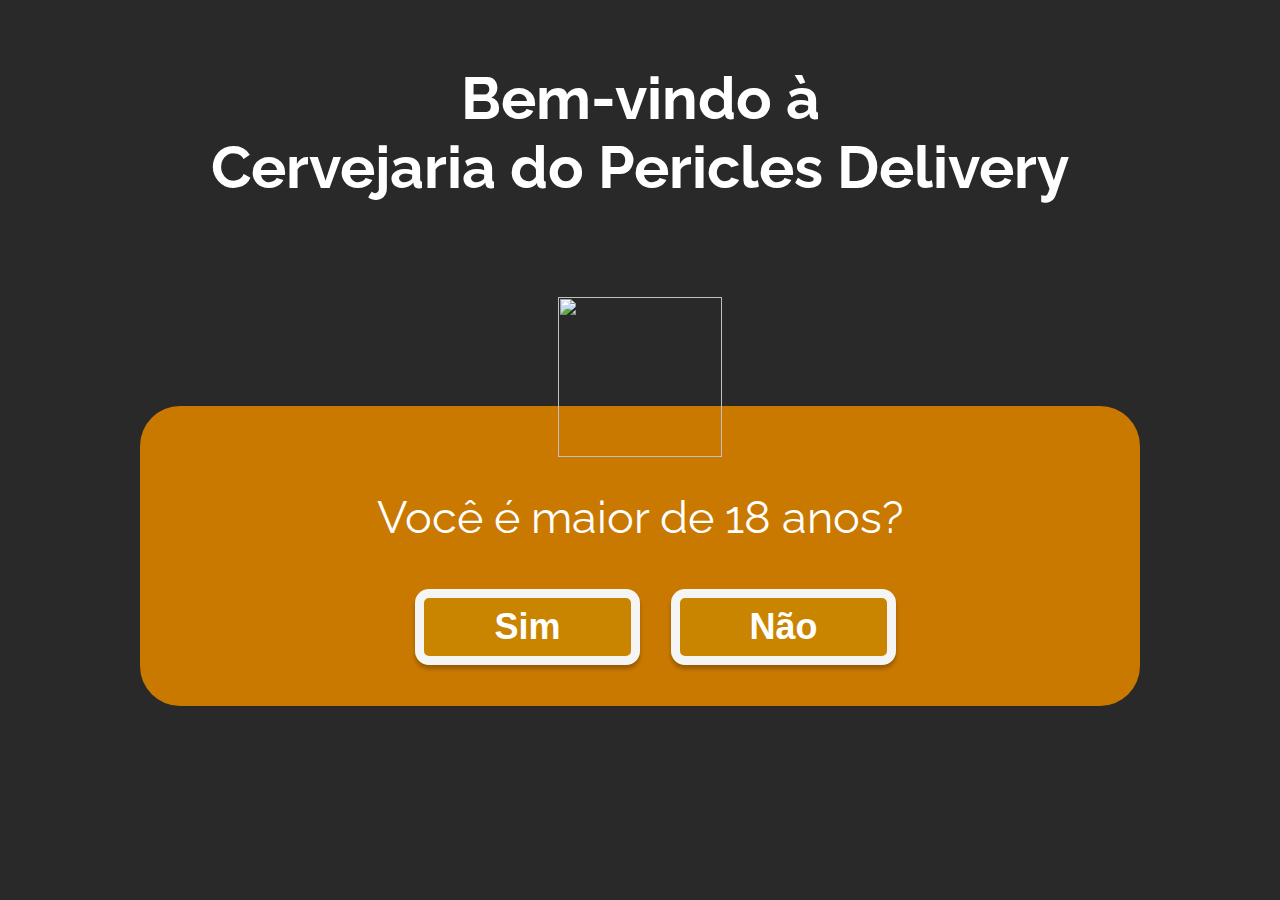
==== index.html @ bf583474 "Projeto dinamico aula03  03/12/2022" ====
<!DOCTYPE html>
<html lang="en">

<head>
    <meta charset="UTF-8">
    <meta http-equiv="X-UA-Compatible" content="IE=edge">
    <meta name="viewport" content="width=device-width, initial-scale=1.0">
    <title>Cervejaria do Pericles Delivery</title>
    <link rel="stylesheet" href="/assets/css/styles.css">
</head>

<body>
    <header>
        <h1>Bem-vindo à <br>Cervejaria do Pericles Delivery</h1>
        <p id="nome"></p>
    </header>

    <section id="contentSpam">
        <img src="/assets/img/cerveja.svg" alt="">

        <div class="spam">
            <p>Você é maior de 18 anos?</p>

            <div id="selectbtn">
                <button type="submit" id="sim" >Sim</button>
                <button type="submit"id="Não">Não</button>
            </div>
        </div>


        <script src="/assets/js/script.js"></script>

</body>

</html>
---- assets/css/styles.css ----
@import url('https://fonts.googleapis.com/css2?family=Raleway:wght@100;200;300;600&display=swap');



body {
    display: flex;
    margin: 0px;
    padding: 0px;
    align-items: center;
    text-align: center;
    justify-content: center;
    flex-direction: column;
    background: rgba(0, 0, 0, 0.84);
    font-family: 'Raleway', sans-serif;


}

h1 {
    margin-top: 4rem;
    color: #FFFFFF;
    font-style: normal;
    font-weight: 700;
    font-size: 59px;
    line-height: 69px;
    text-align: center;
}

button {

    box-sizing: border-box;
    width: 225px;
    height: 76px;
    background: #CA8500;
    border: 9px solid #F5F5F5;
    box-shadow: 0px 4px 4px rgba(0, 0, 0, 0.25);
    border-radius: 14px;
    font-weight: 600;
    font-size: 36px;
    line-height: 42px;
    margin-left:31px;
    cursor: pointer;
    color: #FFFFFF;;

}


#contentSpam img{
    width: 164px;
    height: 160px;
    position: relative;
    top: 55px;
    

}

#contentSpam .spam {
    display: flex;
    width: 1000px;
    height: 300px;
    background: #CA7900;
    border-radius: 40px;
    align-items: center;
    justify-content: center;
    text-align: center;
    color: #FFFFFF;
    flex-direction: column;
}

.spam p {
    font-style: normal;
    font-weight: 400;
    font-size: 45px;
    line-height: 53px;
    text-align: center;
}


.spam #selectbtn {
    display: flex;
    justify-content: center;
    align-items: center;
    width: 1238px;


}
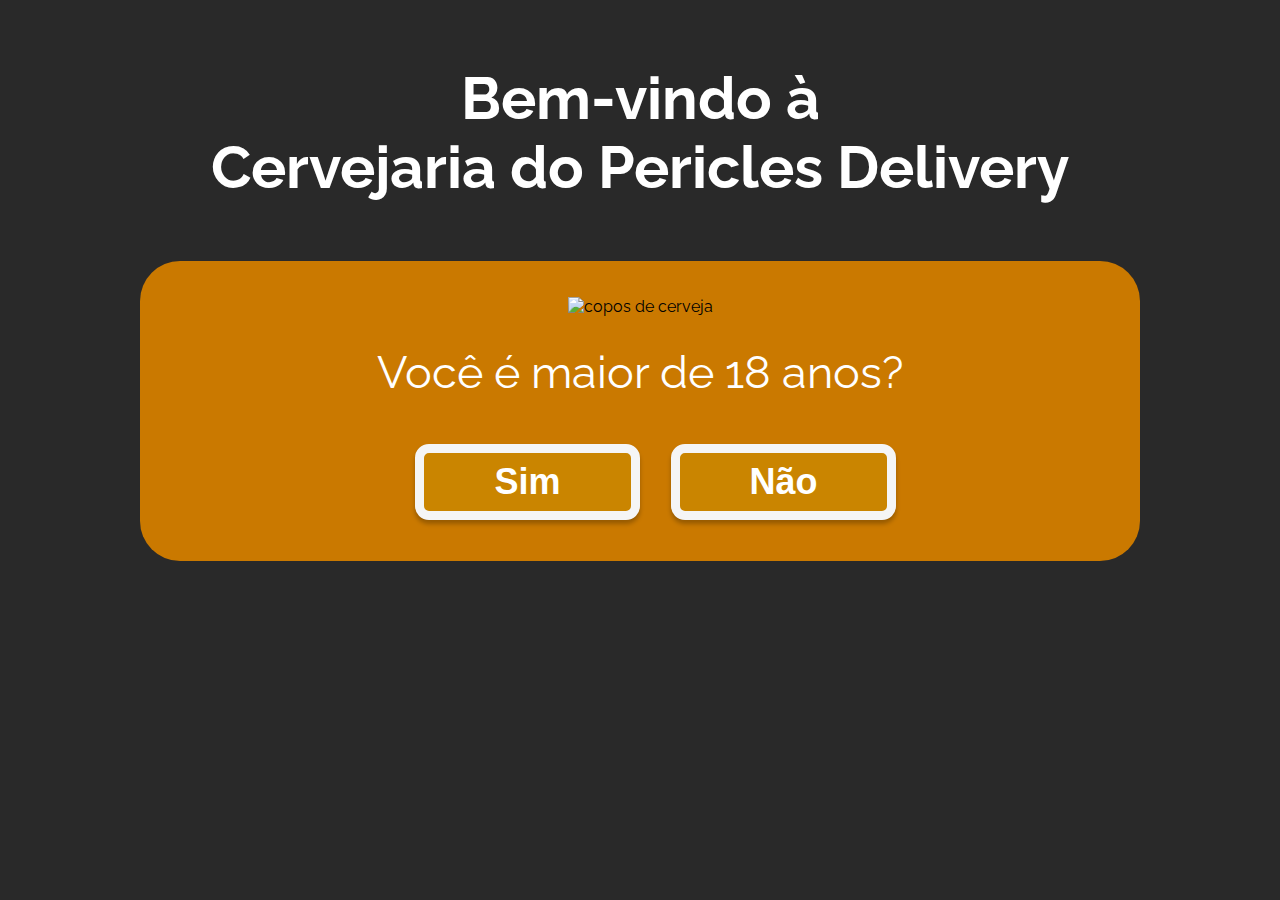
==== commit 91067f17: "implementando a funcionalidade do JS" ====
--- a/index.html
+++ b/index.html
@@ -16,19 +16,19 @@
     </header>
 
     <section id="contentSpam">
-        <img src="/assets/img/cerveja.svg" alt="">
+        <img src="/assets/img/cerveja.svg" alt="copos de cerveja">
 
         <div class="spam">
             <p>Você é maior de 18 anos?</p>
 
             <div id="selectbtn">
-                <button type="submit" id="sim" >Sim</button>
-                <button type="submit"id="Não">Não</button>
+                <button type="submit" onclick="validaIdade(0)">Sim</button>
+                <button type="submit" onclick="validaIdade(1)">Não</button>
             </div>
         </div>
 
-
-        <script src="/assets/js/script.js"></script>
+    </section>
+    <script src="/assets/js/script.js"></script>
 
 </body>
 
